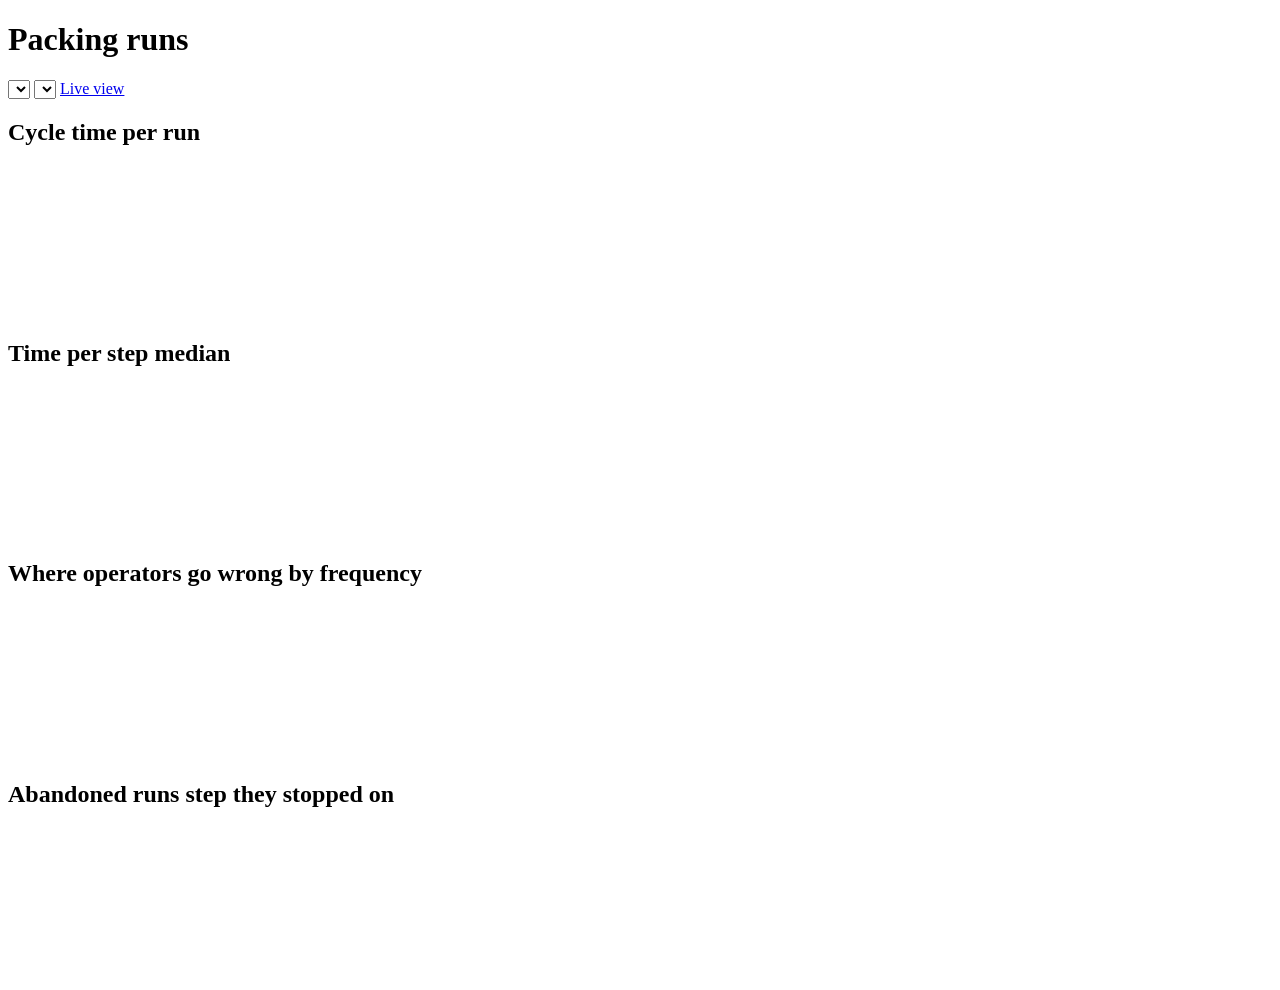
==== web/runs.html @ 515b4661 "full analytics update" ====
<!doctype html>
<html>
<head>
  <meta charset="utf-8">
  <meta name="viewport" content="width=device-width, initial-scale=1">
  <title>Packing runs</title>
  <link rel="stylesheet" href="/static/style.css">
</head>
<body>
  <div class="runs">
    <header class="runs-head">
      <h1>Packing runs</h1>
      <div class="runs-filters">
        <select id="f-day"></select>
        <select id="f-sku"></select>
        <a class="runs-link" href="/">Live view</a>
      </div>
    </header>

    <section class="kpis" id="kpis"></section>

    <section class="rcard">
      <h2>Cycle time per run</h2>
      <div class="plot"><canvas id="c-trend"></canvas></div>
      <p class="empty" id="e-trend" hidden>No completed runs yet.</p>
    </section>

    <div class="rgrid">
      <section class="rcard tall">
        <h2>Time per step <span class="sub">median</span></h2>
        <div class="plot"><canvas id="c-steps"></canvas></div>
        <p class="empty" id="e-steps" hidden>No steps recorded yet.</p>
      </section>

      <section class="rcard">
        <h2>Where operators go wrong <span class="sub">by frequency</span></h2>
        <div class="plot"><canvas id="c-pareto"></canvas></div>
        <p class="empty" id="e-pareto" hidden>No errors recorded — every run was clean.</p>
      </section>

      <section class="rcard">
        <h2>Abandoned runs <span class="sub">step they stopped on</span></h2>
        <div class="plot short"><canvas id="c-abandon"></canvas></div>
        <p class="empty" id="e-abandon" hidden>No abandoned runs.</p>
      </section>
    </div>
  </div>

  <script src="/static/chart.umd.min.js"></script>
  <script src="/static/runs.js"></script>
</body>
</html>
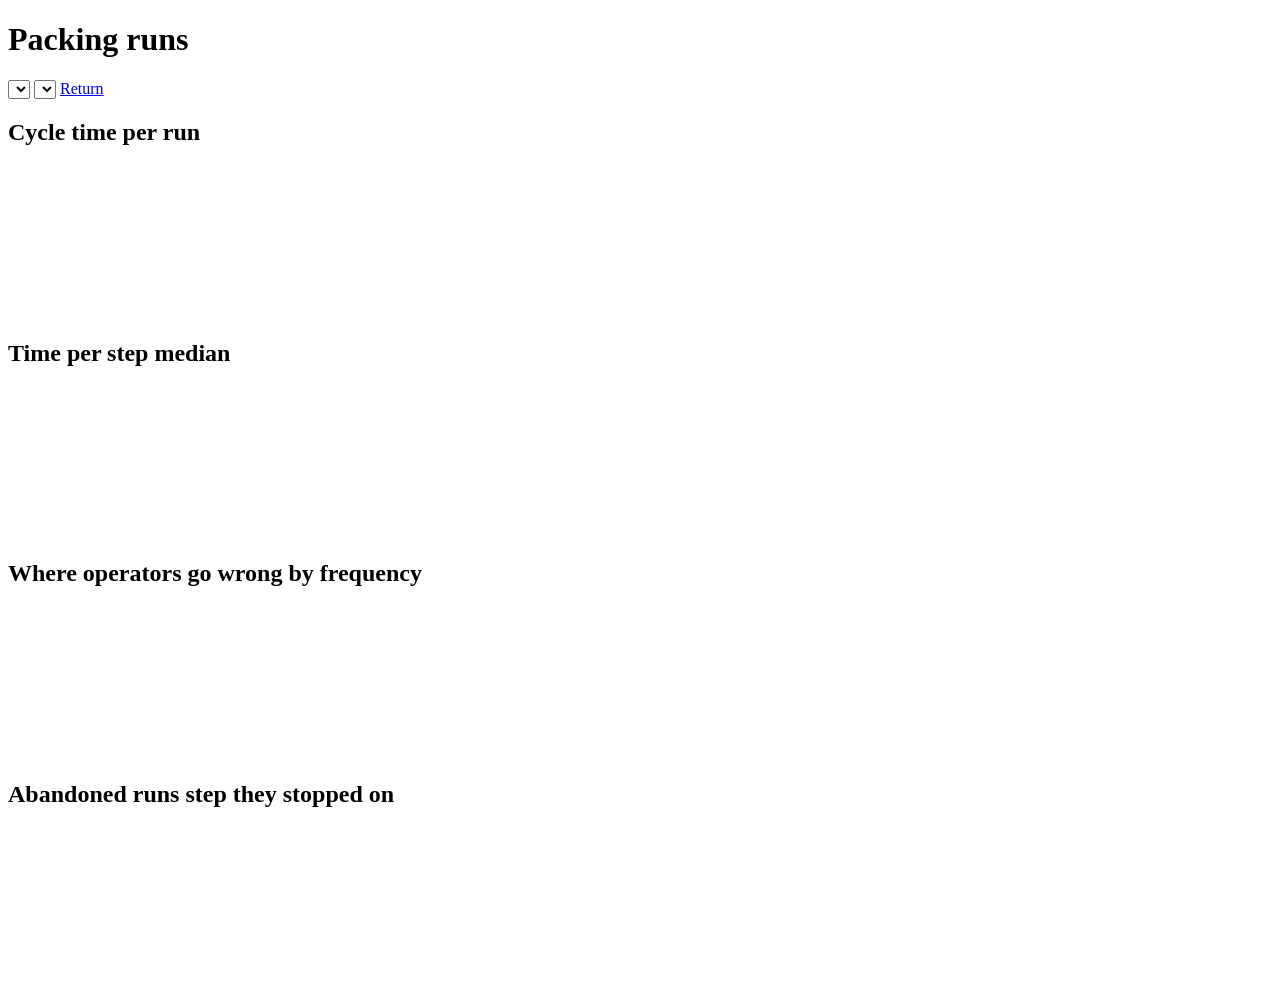
==== commit 13756720: "web fix" ====
--- a/web/runs.html
+++ b/web/runs.html
@@ -13,7 +13,7 @@
       <div class="runs-filters">
         <select id="f-day"></select>
         <select id="f-sku"></select>
-        <a class="runs-link" href="/">Live view</a>
+        <a class="runs-link" href="/">Return</a>
       </div>
     </header>
 
